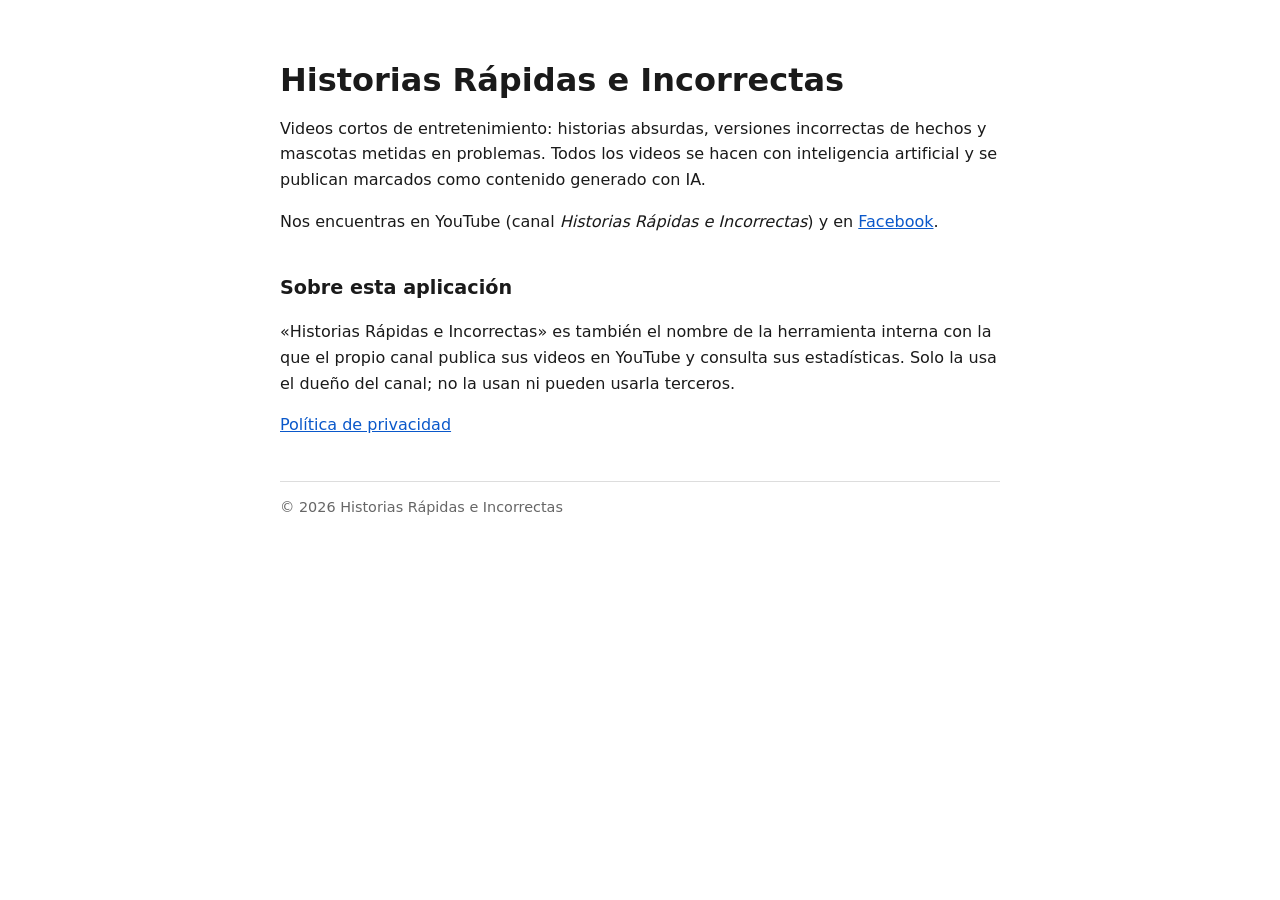
==== index.html @ 4c87b6e2 "Homepage and privacy policy for the Historias OAuth app Co-Authored-By: Claude Opus 5.5 <noreply@ant" ====
<!DOCTYPE html>
<html lang="es">
<head>
<meta charset="utf-8">
<meta name="viewport" content="width=device-width, initial-scale=1">
<title>Historias Rápidas e Incorrectas</title>
<meta name="description" content="Videos cortos de entretenimiento hechos con IA: historias absurdas e incorrectas, mascotas y humor.">
<link rel="stylesheet" href="style.css">
</head>
<body>
<h1>Historias Rápidas e Incorrectas</h1>
<p>Videos cortos de entretenimiento: historias absurdas, versiones incorrectas de hechos y mascotas metidas en problemas. Todos los videos se hacen con inteligencia artificial y se publican marcados como contenido generado con IA.</p>
<p>Nos encuentras en YouTube (canal <em>Historias Rápidas e Incorrectas</em>) y en
<a href="https://www.facebook.com/909497668909491">Facebook</a>.</p>
<h2>Sobre esta aplicación</h2>
<p>«Historias Rápidas e Incorrectas» es también el nombre de la herramienta interna con la que el propio canal publica sus videos en YouTube y consulta sus estadísticas. Solo la usa el dueño del canal; no la usan ni pueden usarla terceros.</p>
<p><a href="privacidad/">Política de privacidad</a></p>
<footer>© 2026 Historias Rápidas e Incorrectas</footer>
</body>
</html>
---- style.css ----
body{font-family:system-ui,-apple-system,Segoe UI,Roboto,sans-serif;max-width:720px;margin:0 auto;padding:40px 20px;line-height:1.6;color:#1a1a1a;background:#fff}
h1{font-size:2rem;line-height:1.2;margin-bottom:.3em}
h2{font-size:1.2rem;margin-top:2em}
a{color:#0a58ca}
footer{margin-top:3em;font-size:.9rem;color:#666;border-top:1px solid #ddd;padding-top:1em}
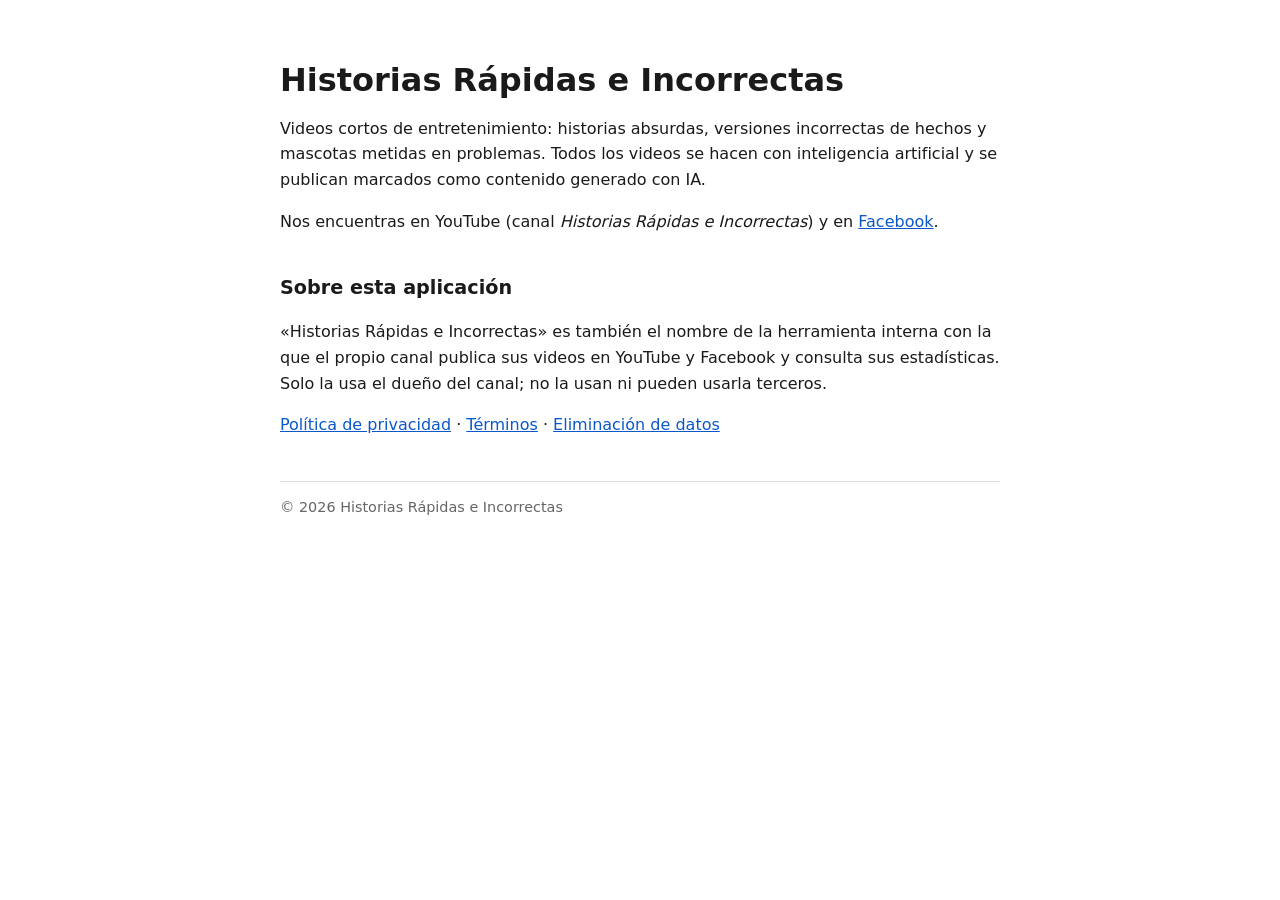
==== commit 4c337b06: "Cover Facebook in privacy policy; add terms, data deletion page and app icon for the Meta app Co-Aut" ====
--- a/index.html
+++ b/index.html
@@ -13,8 +13,8 @@
 <p>Nos encuentras en YouTube (canal <em>Historias Rápidas e Incorrectas</em>) y en
 <a href="https://www.facebook.com/909497668909491">Facebook</a>.</p>
 <h2>Sobre esta aplicación</h2>
-<p>«Historias Rápidas e Incorrectas» es también el nombre de la herramienta interna con la que el propio canal publica sus videos en YouTube y consulta sus estadísticas. Solo la usa el dueño del canal; no la usan ni pueden usarla terceros.</p>
-<p><a href="privacidad/">Política de privacidad</a></p>
+<p>«Historias Rápidas e Incorrectas» es también el nombre de la herramienta interna con la que el propio canal publica sus videos en YouTube y Facebook y consulta sus estadísticas. Solo la usa el dueño del canal; no la usan ni pueden usarla terceros.</p>
+<p><a href="privacidad/">Política de privacidad</a> · <a href="terminos/">Términos</a> · <a href="eliminacion-de-datos/">Eliminación de datos</a></p>
 <footer>© 2026 Historias Rápidas e Incorrectas</footer>
 </body>
 </html>
